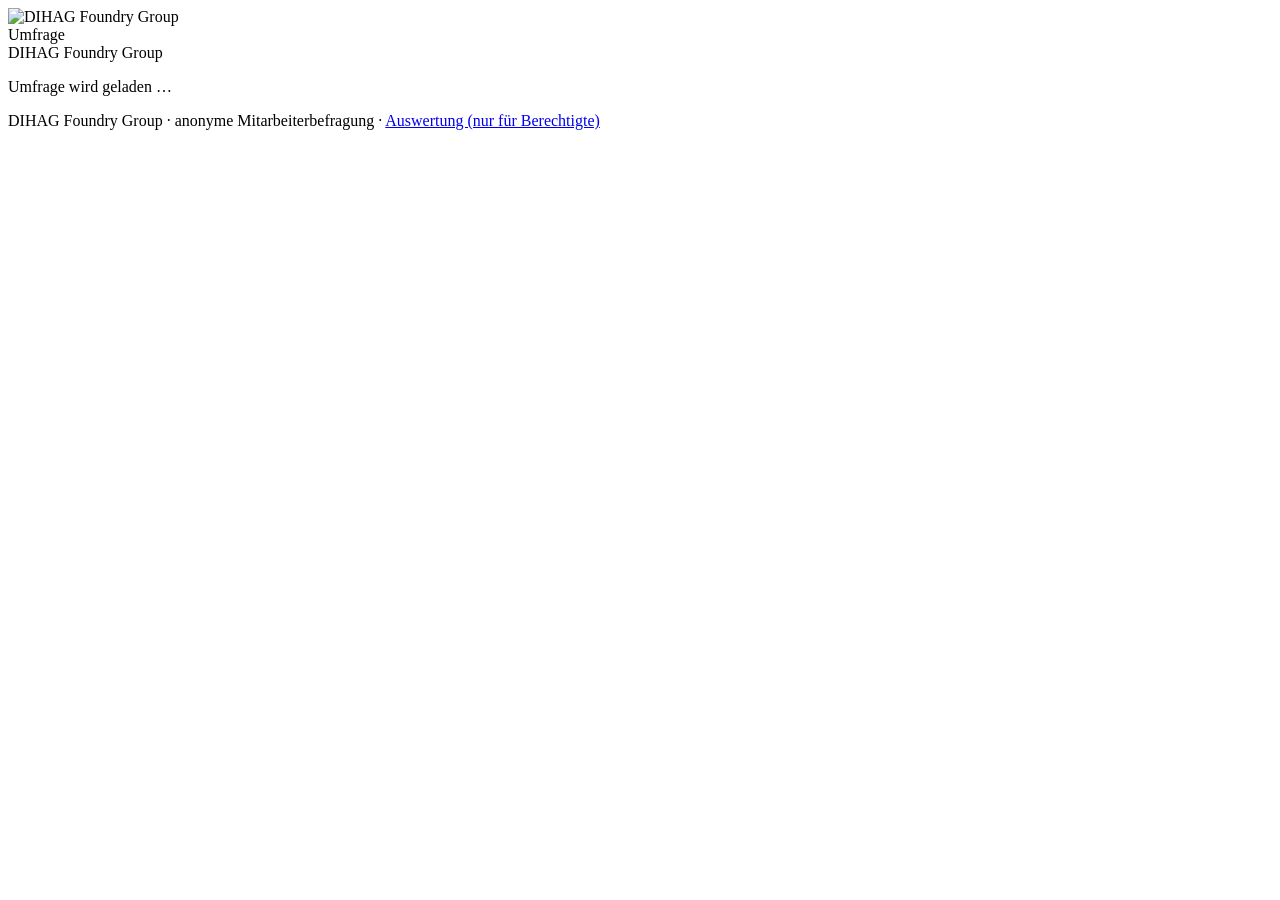
==== index.html @ 27a1d91a "Bereichsfilter reparieren: Wert gehoert ins value-Attribut Die Eintraege der Filterlisten wurden ohn" ====
<!DOCTYPE html>
<html lang="de">
<head>
<meta charset="UTF-8">
<meta name="viewport" content="width=device-width, initial-scale=1.0">
<title>Umfrage · DIHAG Foundry Group</title>
<meta name="robots" content="noindex">
<link rel="icon" href="assets/dihag-logo.png">
<link rel="preconnect" href="https://fonts.googleapis.com">
<link rel="preconnect" href="https://fonts.gstatic.com" crossorigin>
<link href="https://fonts.googleapis.com/css2?family=Exo:wght@400;500;600;700&display=swap" rel="stylesheet">
<link rel="stylesheet" href="css/style.css?v=15">
</head>
<body>

<header class="top">
  <div class="inner">
    <img src="assets/dihag-logo.png" alt="DIHAG Foundry Group">
    <div>
      <div class="titel" id="kopfTitel">Umfrage</div>
      <div class="sub">DIHAG Foundry Group</div>
    </div>
  </div>
</header>

<!-- Fortschritt: erscheint erst, wenn die Umfrage begonnen wurde -->
<div class="fortschritt" id="fortschritt" hidden>
  <div class="inner">
    <div class="balken"><i id="balken"></i></div>
    <div class="text" id="fortschrittText"></div>
  </div>
</div>

<main>

  <!-- Laden -->
  <div class="karte" id="ladeBox">
    <p>Umfrage wird geladen …</p>
  </div>

  <!-- Fehler beim Laden -->
  <div class="karte" id="fehlerBox" hidden>
    <h2>Umfrage nicht verfügbar</h2>
    <p id="fehlerText"></p>
    <p>Bitte wenden Sie sich an das Kommunikationsteam oder die IT.</p>
  </div>

  <!-- Startseite -->
  <div class="karte" id="introBox" hidden>
    <h1 id="introTitel"></h1>
    <p id="introUnter" class="hilfe" style="color:var(--muted);margin-top:-4px"></p>
    <div class="intro" id="introText"></div>
    <div class="hinweis">
      <b>🔒 Ihre Antworten sind anonym.</b>
      Es wird keine Anmeldung verlangt und weder Name, Personalnummer noch
      E-Mail-Adresse gespeichert. Auch die IT kann Antworten nicht einer
      Person zuordnen.
    </div>
    <div id="probelaufHinweis" class="meldung info" hidden>
      <b>Probelauf.</b> Diese Umfrage ist noch nicht scharf geschaltet –
      Antworten werden <b>nicht</b> gespeichert.
    </div>
    <div id="wiederHinweis" class="meldung info" hidden>
      Sie haben an dieser Umfrage auf diesem Gerät bereits teilgenommen.
      Sie können trotzdem erneut antworten.
    </div>
    <p style="margin-top:18px">
      <button class="btn gross" id="startBtn">Umfrage starten</button>
    </p>
  </div>

  <!-- Fragen -->
  <div class="karte" id="schrittBox" hidden>
    <div id="fragen"></div>

    <!-- Honigtopf gegen automatisierte Einsendungen (unsichtbar) -->
    <div class="hp" aria-hidden="true">
      <label>Bitte leer lassen <input type="text" id="hp" tabindex="-1" autocomplete="off"></label>
    </div>

    <div id="sendeMeldung"></div>
    <div class="navi">
      <button class="btn sec" id="zurueckBtn">Zurück</button>
      <button class="btn" id="weiterBtn">Weiter</button>
    </div>
  </div>

  <!-- Danke -->
  <div class="karte danke" id="dankeBox" hidden>
    <div class="haken">✓</div>
    <h2>Vielen Dank!</h2>
    <p id="dankeText"></p>
    <div id="dankeProbelauf" class="meldung info" hidden>
      Probelauf – es wurde nichts gespeichert.
    </div>
  </div>

</main>

<footer class="fuss">
  DIHAG Foundry Group · anonyme Mitarbeiterbefragung ·
  <a href="auswertung.html">Auswertung (nur für Berechtigte)</a>
</footer>

<script src="js/config.js?v=15"></script>
<script src="js/fragebogen.js?v=15"></script>
<script src="js/api.js?v=15"></script>
<script src="js/teilnahme.js?v=15"></script>
</body>
</html>
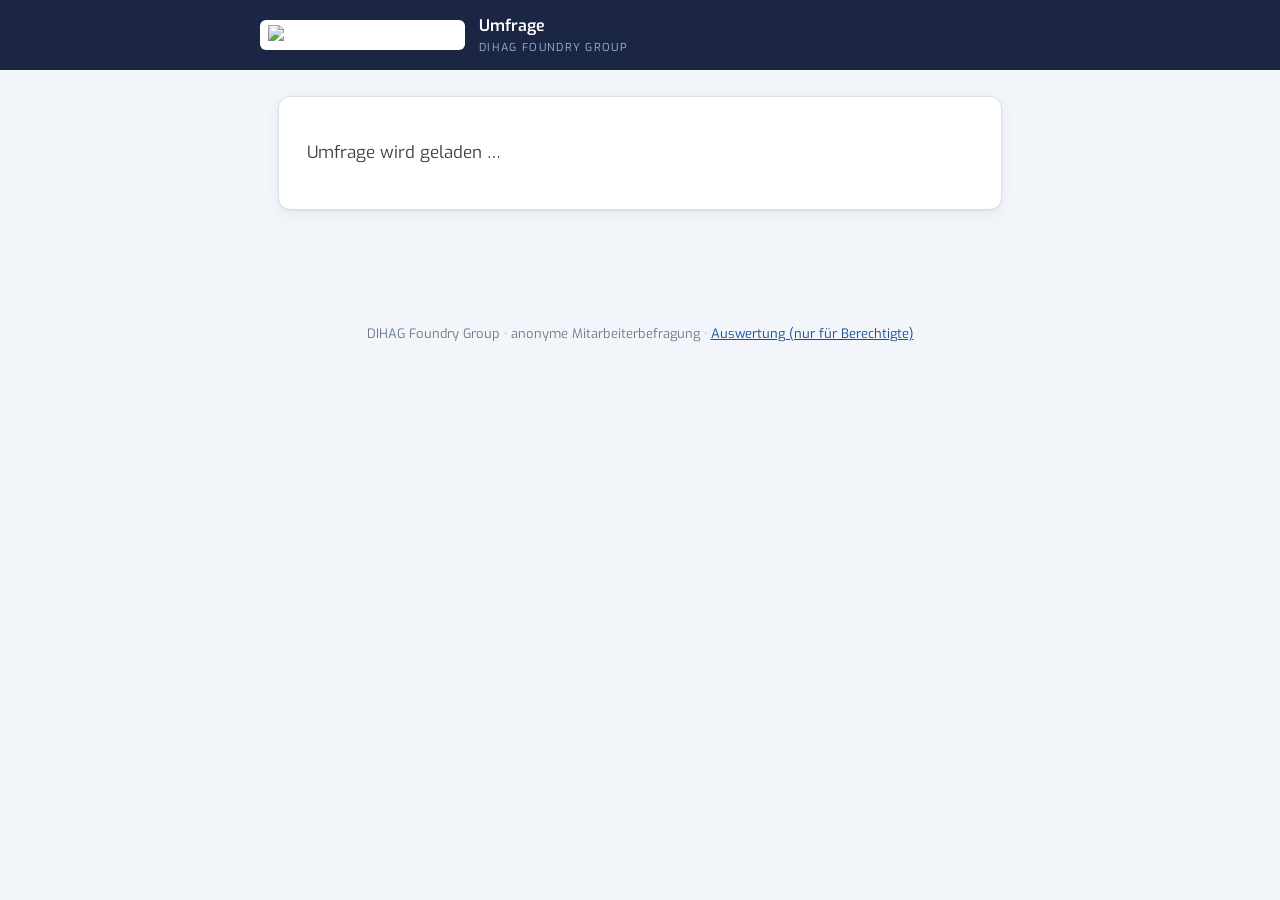
==== commit e0c7267c: "Schrift aus dem eigenen Repo, Veröffentlichung über Actions Exo liegt als variable WOFF2 in assets/f" ====
--- a/index.html
+++ b/index.html
@@ -6,9 +6,7 @@
 <title>Umfrage · DIHAG Foundry Group</title>
 <meta name="robots" content="noindex">
 <link rel="icon" href="assets/dihag-logo.png">
-<link rel="preconnect" href="https://fonts.googleapis.com">
-<link rel="preconnect" href="https://fonts.gstatic.com" crossorigin>
-<link href="https://fonts.googleapis.com/css2?family=Exo:wght@400;500;600;700&display=swap" rel="stylesheet">
+<link rel="preload" as="font" type="font/woff2" href="assets/fonts/exo-latin.woff2" crossorigin>
 <link rel="stylesheet" href="css/style.css?v=15">
 </head>
 <body>
--- a/css/style.css
+++ b/css/style.css
@@ -0,0 +1,239 @@
+/* Schrift Exo: aus dem eigenen Repo (assets/fonts, SIL Open Font License, OFL.txt liegt bei).
+   Bis zum 16.11.2026 kam sie von Google Fonts. Jeder Aufruf übertrug damit die IP-Adresse
+   an Google. Eine Datei je Zeichensatz deckt alle Strichstärken ab (variable Schrift). */
+@font-face {
+  font-family: 'Exo';
+  font-style: normal;
+  font-weight: 100 900;
+  font-display: swap;
+  src: url('../assets/fonts/exo-latin-ext.woff2') format('woff2');
+  unicode-range: U+0100-02BA, U+02BD-02C5, U+02C7-02CC, U+02CE-02D7, U+02DD-02FF, U+0304, U+0308, U+0329, U+1D00-1DBF, U+1E00-1E9F, U+1EF2-1EFF, U+2020, U+20A0-20AB, U+20AD-20C4, U+2113, U+2C60-2C7F, U+A720-A7FF;
+}
+@font-face {
+  font-family: 'Exo';
+  font-style: normal;
+  font-weight: 100 900;
+  font-display: swap;
+  src: url('../assets/fonts/exo-latin.woff2') format('woff2');
+  unicode-range: U+0000-00FF, U+0131, U+0152-0153, U+02BB-02BC, U+02C6, U+02DA, U+02DC, U+0304, U+0308, U+0329, U+2000-206F, U+20AC, U+2122, U+2191, U+2193, U+2212, U+2215, U+FEFF, U+FFFD;
+}
+
+/* ══════════════════════════════════════════════════════════════════
+   DIHAG Umfragen – Grundlayout und Teilnahmeseite
+   Corporate Design: Azurblau #17509E · Navy #1A2644 · Anthrazit #424241
+                     Lichtblau #99B7CD · Orange #F08300 · Schrift Exo
+
+   Die Teilnahmeseite wird überwiegend am Handy und in der Produktion
+   benutzt: große Schrift, große Schaltflächen, hoher Kontrast, alles
+   einspaltig. Deshalb ist dieses Stylesheet mobil zuerst gedacht.
+   ══════════════════════════════════════════════════════════════════ */
+
+:root {
+  --azur:      #17509E;
+  --navy:      #1A2644;
+  --anthrazit: #424241;
+  --lichtblau: #99B7CD;
+  --orange:    #F08300;
+
+  --azur-dark: #113f7c;
+  --bg:        #f2f5f9;
+  --card:      #ffffff;
+  --text:      var(--anthrazit);
+  --muted:     #6d7d8e;
+  --border:    #d7e0ea;
+  --border-2:  #eaeff5;
+  --green:     #1e7e34;
+  --green-bg:  #e6f4ea;
+  --red:       #b02a37;
+  --red-bg:    #fdecea;
+  --radius:    12px;
+  --shadow:    0 1px 2px rgba(26,38,68,.06), 0 4px 16px rgba(26,38,68,.06);
+  --maxw:      760px;
+}
+
+* { box-sizing: border-box; }
+
+body {
+  margin: 0;
+  font-family: "Exo", "Segoe UI", system-ui, -apple-system, sans-serif;
+  background: var(--bg);
+  color: var(--text);
+  font-size: 17px;          /* bewusst größer als in den übrigen Apps */
+  line-height: 1.55;
+  -webkit-font-smoothing: antialiased;
+}
+
+a { color: var(--azur); }
+[hidden] { display: none !important; }
+
+h1, h2, h3 { color: var(--navy); line-height: 1.25; margin: 0 0 10px; }
+
+/* ── Kopfbereich ──────────────────────────────────────────────────── */
+
+header.top {
+  background: var(--navy);
+  color: #fff;
+  padding: 14px 18px;
+}
+header.top .inner {
+  max-width: var(--maxw); margin: 0 auto;
+  display: flex; align-items: center; gap: 14px;
+}
+header.top img { height: 30px; background: #fff; border-radius: 6px; padding: 5px 8px; }
+header.top .titel { font-weight: 600; font-size: 16px; }
+header.top .sub {
+  font-size: 11px; letter-spacing: .12em; text-transform: uppercase;
+  color: var(--lichtblau);
+}
+
+/* ── Fortschritt ──────────────────────────────────────────────────── */
+
+.fortschritt { background: #fff; border-bottom: 1px solid var(--border); }
+.fortschritt .inner {
+  max-width: var(--maxw); margin: 0 auto; padding: 10px 18px;
+  display: flex; align-items: center; gap: 12px;
+}
+.fortschritt .balken {
+  flex: 1; height: 8px; border-radius: 99px; background: var(--border-2); overflow: hidden;
+}
+.fortschritt .balken i {
+  display: block; height: 100%; width: 0;
+  background: linear-gradient(90deg, var(--azur), var(--orange));
+  transition: width .3s ease;
+}
+.fortschritt .text { font-size: 13px; color: var(--muted); white-space: nowrap; }
+
+/* ── Inhalt ───────────────────────────────────────────────────────── */
+
+main { max-width: var(--maxw); margin: 0 auto; padding: 18px 14px 90px; }
+
+.karte {
+  background: var(--card); border: 1px solid var(--border);
+  border-radius: var(--radius); box-shadow: var(--shadow);
+  padding: 20px 18px; margin-bottom: 16px;
+}
+
+.intro { white-space: pre-line; }
+.intro .hinweis {
+  margin-top: 18px; padding: 14px 16px; border-radius: var(--radius);
+  background: var(--green-bg); border: 1px solid #bfe3cb; color: #14532d;
+  white-space: normal;
+}
+.intro .hinweis b { display: block; margin-bottom: 2px; }
+
+.abschnitt-titel {
+  margin: 4px 0 18px; padding-bottom: 12px; border-bottom: 3px solid var(--orange);
+}
+.abschnitt-titel h2 { font-size: 22px; margin: 0; }
+.abschnitt-titel p { margin: 6px 0 0; color: var(--muted); font-size: 15px; }
+
+/* ── Fragen ───────────────────────────────────────────────────────── */
+
+.frage { padding: 18px 0; border-top: 1px solid var(--border-2); }
+.frage:first-of-type { border-top: 0; padding-top: 4px; }
+.frage > .text { font-weight: 600; color: var(--navy); font-size: 17px; }
+.frage > .text .pflicht { color: var(--orange); margin-left: 4px; }
+.frage > .hilfe { color: var(--muted); font-size: 15px; margin-top: 3px; }
+.frage.fehlt { background: var(--red-bg); border-radius: var(--radius); padding: 14px; }
+.frage .fehler { color: var(--red); font-size: 14px; margin-top: 8px; font-weight: 600; }
+
+/* Auswahl: die ganze Zeile ist anklickbar, Mindesthöhe 48 px (Handschuhe) */
+.opt {
+  display: flex; align-items: flex-start; gap: 12px;
+  min-height: 48px; padding: 10px 12px; margin-top: 8px;
+  border: 1px solid var(--border); border-radius: var(--radius);
+  background: #fff; cursor: pointer;
+}
+.opt:hover { border-color: var(--lichtblau); background: #fbfdff; }
+.opt input { width: 22px; height: 22px; margin: 2px 0 0; accent-color: var(--azur); flex: none; }
+.opt.gewaehlt { border-color: var(--azur); background: #eef4fc; }
+.opt span { flex: 1; }
+
+.optionen { margin-top: 10px; }
+
+select, input[type="text"], textarea {
+  width: 100%; font: inherit; color: inherit;
+  padding: 12px 14px; border: 1px solid var(--border);
+  border-radius: var(--radius); background: #fff; margin-top: 10px;
+}
+select:focus, input:focus, textarea:focus {
+  outline: 2px solid var(--azur); outline-offset: 1px; border-color: var(--azur);
+}
+textarea { min-height: 90px; resize: vertical; }
+
+/* Skala 1–5 als große Knöpfe */
+.skala { display: flex; gap: 8px; margin-top: 12px; }
+.skala button {
+  flex: 1; min-height: 56px; font: inherit; font-size: 20px; font-weight: 600;
+  color: var(--navy); background: #fff; cursor: pointer;
+  border: 1px solid var(--border); border-radius: var(--radius);
+}
+.skala button:hover { border-color: var(--lichtblau); }
+.skala button[aria-pressed="true"] {
+  background: var(--azur); border-color: var(--azur); color: #fff;
+}
+.skala-labels {
+  display: flex; justify-content: space-between; gap: 10px;
+  font-size: 13px; color: var(--muted); margin-top: 6px;
+}
+.skala-labels span:last-child { text-align: right; }
+
+/* Raster (Matrix): je Zeile eine Skala – am Handy untereinander.
+   Die Bedeutung der Zahlen steht einmal oben statt unter jeder Zeile. */
+.matrix-legende {
+  display: flex; justify-content: space-between; gap: 12px;
+  margin-top: 12px; padding: 8px 12px;
+  background: #f2f5f9; border-radius: var(--radius);
+  font-size: 14px; color: var(--muted);
+}
+.matrix-legende b { color: var(--navy); }
+.matrix-zeile { padding: 12px 0; border-top: 1px dashed var(--border-2); }
+.matrix-zeile:first-child { border-top: 0; }
+.matrix-zeile .mz-text { font-size: 15px; margin-bottom: 6px; font-weight: 500; color: var(--navy); }
+
+/* Honigtopf: für Menschen unsichtbar, Bots füllen ihn aus */
+.hp { position: absolute; left: -9999px; width: 1px; height: 1px; overflow: hidden; }
+
+/* ── Schaltflächen ────────────────────────────────────────────────── */
+
+.btn {
+  font: inherit; font-weight: 600; font-size: 17px;
+  padding: 14px 22px; min-height: 52px;
+  border: 1px solid var(--azur); border-radius: var(--radius);
+  background: var(--azur); color: #fff; cursor: pointer;
+}
+.btn:hover  { background: var(--azur-dark); border-color: var(--azur-dark); }
+.btn:disabled { opacity: .55; cursor: default; }
+.btn.sec    { background: #fff; color: var(--azur); }
+.btn.sec:hover { background: #eef4fc; }
+.btn.gross  { width: 100%; font-size: 18px; min-height: 58px; }
+.btn.senden { background: var(--orange); border-color: var(--orange); }
+.btn.senden:hover { background: #d97600; border-color: #d97600; }
+
+.navi { display: flex; gap: 12px; margin-top: 8px; }
+.navi .btn { flex: 1; }
+
+/* ── Meldungen ────────────────────────────────────────────────────── */
+
+.meldung { padding: 14px 16px; border-radius: var(--radius); margin-top: 14px; }
+.meldung.err  { background: var(--red-bg);   border: 1px solid #f2c4c8; color: var(--red); }
+.meldung.ok   { background: var(--green-bg); border: 1px solid #bfe3cb; color: #14532d; }
+.meldung.info { background: #fff6e8;         border: 1px solid #f6d9ac; color: #7a4a00; }
+
+.danke { text-align: center; padding: 34px 20px; }
+.danke .haken {
+  width: 78px; height: 78px; margin: 0 auto 18px; border-radius: 50%;
+  background: var(--green-bg); color: var(--green);
+  font-size: 42px; line-height: 78px;
+}
+.danke p { white-space: pre-line; }
+
+footer.fuss {
+  max-width: var(--maxw); margin: 0 auto; padding: 8px 18px 30px;
+  color: var(--muted); font-size: 13px; text-align: center;
+}
+
+@media (min-width: 700px) {
+  main { padding: 26px 18px 90px; }
+  .karte { padding: 26px 28px; }
+}
